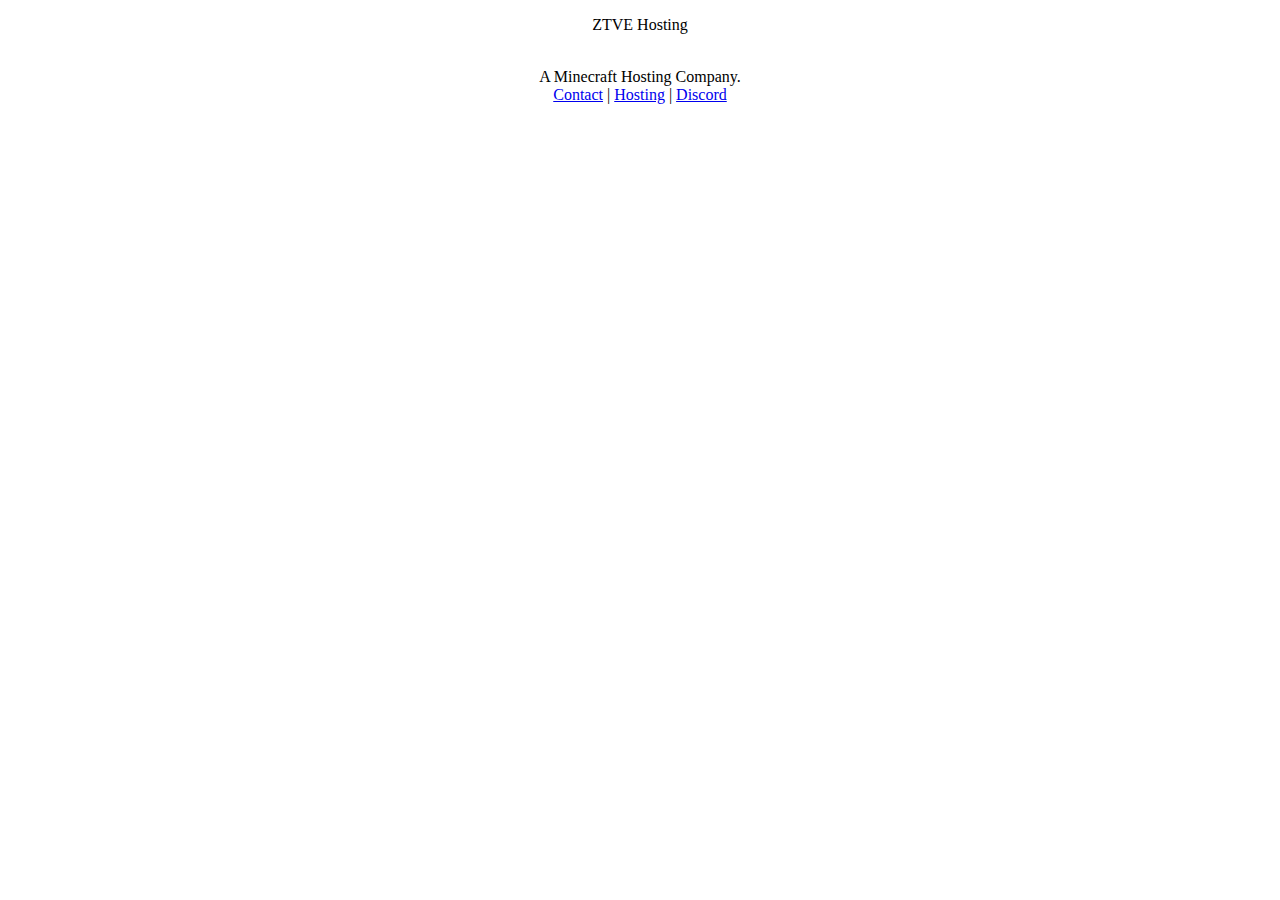
==== index.html @ a45e6eec "Create index.html" ====
<!DOCTYPE html>
<html>
  <head>
    <link href="assets/style/style.css" rel="stylesheet" type="text/css"/>
    <script src="assets/js/script.js"></script>

    <meta property="og:type" content="website">
    <meta content="ZTVE Hosting" property="og:title">
    <meta content="A Minecraft Hosting Company" property="og:description">
    <meta content="#00ffff" data-react-helmet="true" name="theme-color">

    <title>quick's website</title>
  </head>
  <body>

    <center>
      
      <div class="main-panel">
        
        <p class="texth">ZTVE Hosting</p>
        <p class="text">
        <br>A Minecraft Hosting Company.</br>
        <a class="link" href="contact">Contact</a> | <a class="link" href="services">Hosting</a> | <a class="link" href="https://discord.gg/YW8ys5KNta">Discord</a>
        </p>


      </div>

    </center>

  </body>

</html>
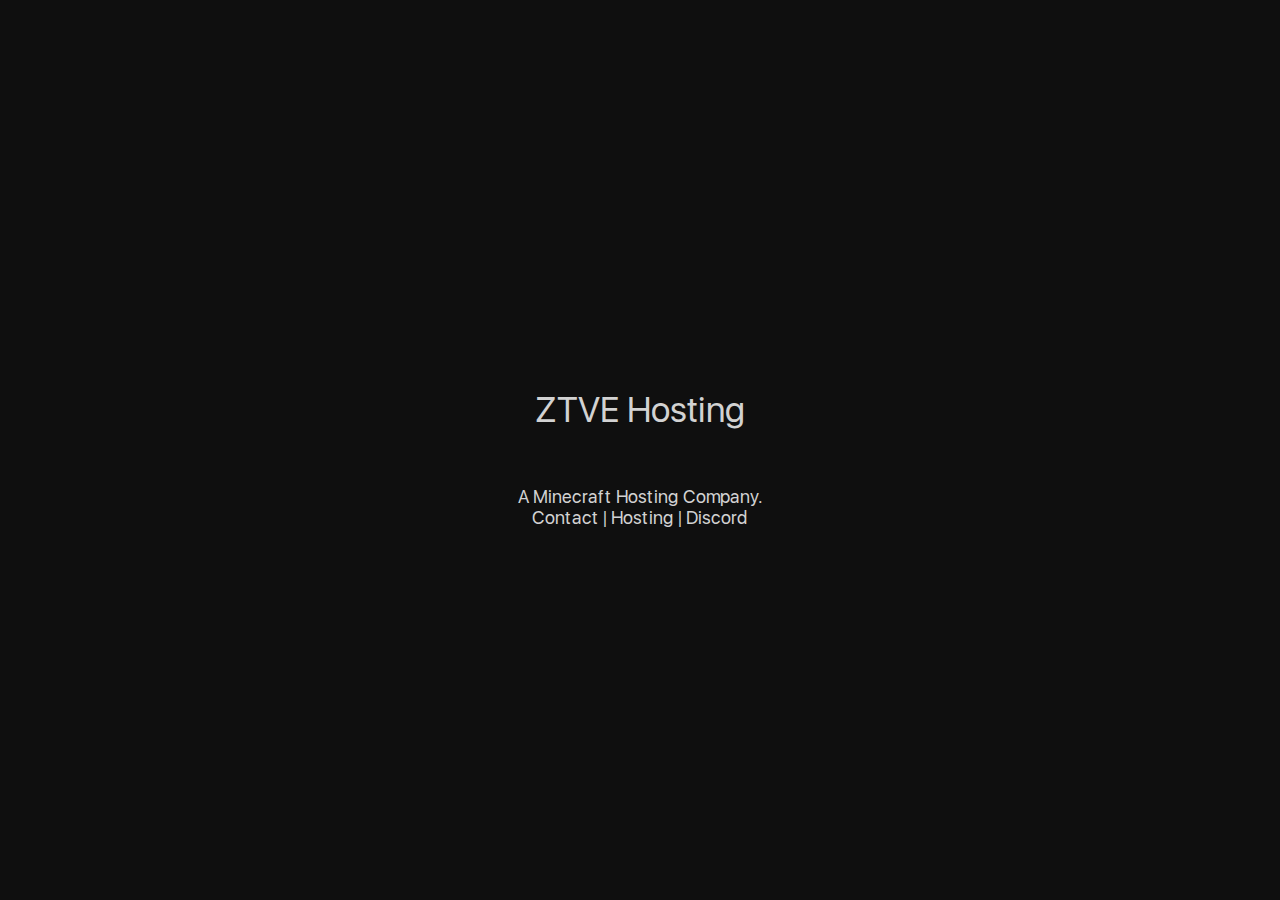
==== commit 2420a09c: "Update index.html" ====
--- a/index.html
+++ b/index.html
@@ -9,7 +9,7 @@
     <meta content="A Minecraft Hosting Company" property="og:description">
     <meta content="#00ffff" data-react-helmet="true" name="theme-color">
 
-    <title>quick's website</title>
+    <title>ZTVE Hosting</title>
   </head>
   <body>
 
@@ -20,7 +20,7 @@
         <p class="texth">ZTVE Hosting</p>
         <p class="text">
         <br>A Minecraft Hosting Company.</br>
-        <a class="link" href="contact">Contact</a> | <a class="link" href="services">Hosting</a> | <a class="link" href="https://discord.gg/YW8ys5KNta">Discord</a>
+        <a class="link" href="contact">Contact</a> | <a class="link" href="https://discord.gg/YW8ys5KNta">Hosting</a> | <a class="link" href="https://discord.gg/YW8ys5KNta">Discord</a>
         </p>
 
 
--- a/assets/style/style.css
+++ b/assets/style/style.css
@@ -0,0 +1,100 @@
+body {
+  background-color: rgb(15,15,15);
+}
+
+@font-face {
+  font-family: coolFont;
+  src: url(../font/font.ttf);
+}
+
+.text {
+  color: rgb(210,210,210);
+  font-family: coolFont;
+  font-size: 18px;
+}
+
+.texth {
+  color: rgb(210,210,210);
+  font-family: coolFont;
+  
+  font-size: 35px;
+}
+
+.main-panel {
+  position: absolute;
+  top: 50%;
+  left: 50%;
+  -ms-transform: translate(-50%, -50%);
+  transform: translate(-50%, -50%);
+
+  animation: fadeInAnimation ease 1.5s;
+  animation-iteration-count: 1;
+  animation-fill-mode: forwards;
+  animation-duration: 0.8s;
+}
+
+.link {
+  text-decoration: none;
+  color: rgb(210,210,210);
+  font-family: coolFont;
+}
+
+.link:hover {
+  text-decoration: underline;
+}
+
+.card {
+  display: inline-block;
+  box-shadow: 0 4px 8px 1px rgba(0,0,0,0.2);
+  background-color: rgb(36,36,36);
+  padding: 6px 6px;
+  margin: 10px 10px;
+  width: 40%;
+  height: 40%;
+  border-radius: 10px;
+  border-top: 4px solid rgb(255, 255, 255);
+}
+
+.card:hover {
+  box-shadow: 0 8px 16px 0 rgba(0,0,0,0.2);
+}
+
+.container {
+  padding: 2px 16px;
+}
+
+.ctext {
+  color: rgb(210,210,210);
+  font-family: Arial;
+  font-size: 17px;
+}
+
+.chead {
+  color: rgb(210,210,210);
+  font-family: Arial;
+  font-size: 25px;
+}
+
+.button {
+  background-color: rgb(52,52,52);
+  border: none;
+  color: white;
+  padding: 8px 20px;
+  text-align: center;
+  text-decoration: none;
+  display: inline-block;
+  font-size: 16px;
+  margin: 4px 2px;
+  cursor: pointer;
+  -webkit-transition-duration: 0.4s; 
+  transition-duration: 0.4s;
+  border-radius: 10px;
+}
+
+.button {
+  box-shadow: 0 8px 16px 0 rgba(0,0,0,0.2), 0 6px 20px 0 rgba(0,0,0,0.19);
+}
+
+.button:hover {
+  box-shadow: 0 12px 16px 0 rgba(0,0,0,0.24),0 17px 50px 0 rgba(0,0,0,0.19);
+}